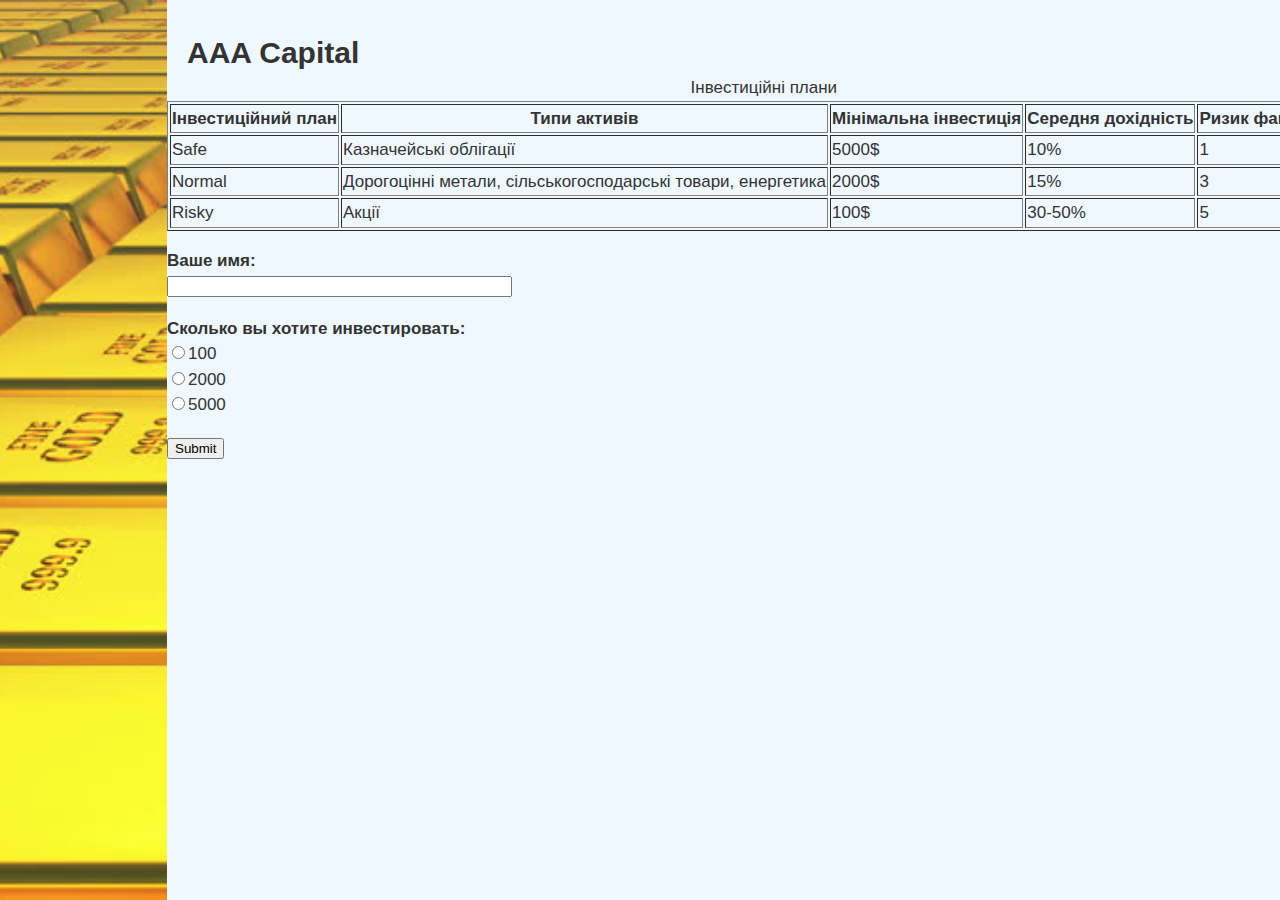
==== main.html @ 69f946ea "Add files via upload" ====
<!DOCTYPE html>
<html lang="ru">

<head>
    <meta charset="UTF-8">
    <meta name="viewport" content="width=device-width, initial-scale=1.0">
    <link rel="stylesheet" href="main.css">
    <title>AAA Capital</title>
    <script>
        function message(){
            alert("Дякуємо за довіру!!!")
        }
    </script>
</head>

<body>
    <div class="background">
        <div class="header">
            <div class="container">
                <div class="header_logo">AAA Capital</div>
            </div>
        </div>
        <div class="table">
            <div>
                <table border="1">
                    <caption>Інвестиційні плани</caption>
                    <tr>
                    <th>Інвестиційний план</th>
                    <th>Типи активів</th>
                    <th>Мінімальна інвестиція</th>
                    <th>Середня дохідність</th>
                    <th>Ризик фактор (1-5)</th>
                    </tr>
                    <tr><td>Safe</td><td>Казначейські облігації</td><td>5000$</td><td>10%</td><td>1</td></tr>
                    <tr><td>Normal</td><td>Дорогоцінні метали, сільськогосподарські товари, енергетика</td><td>2000$</td><td>15%</td><td>3</td></tr>
                     <tr><td>Risky</td><td>Акції</td><td>100$</td><td>30-50%</td><td>5</td></tr>
                </table>
            </div>
            <div class="form">
                <form action="https://mobile-review.com/news/obnaruzhena-novaya-skam-sxema-obmana-predprinimatelej-v-internete">
                    <p><b>Ваше имя:</b><br>
                        <input type="text" size="40">
                    </p>
                    <p><b>Сколько вы хотите инвестировать:</b><Br>
                        <input type="radio" name="option" value="bomj">100<br>
                        <input type="radio" name="option" value="middle">2000<br>
                        <input type="radio" name="option" value="krut">5000<br>
                    </p>
                    <p><input type="submit" onclick="message()"></p>
                </form>
            </div>
        </div>
    </div>
</body>
</html>
---- main.css ----
body {
    margin: 0;
    font-family: Arial, sans-serif;
    font-size: 17px;
    line-height: 1.5;
    color: #333;

    width: 100%;
    height: 100vh;

    background: url("images/gold.jpg") center
    no-repeat;
    -webkit-backround-size: cover;
    background-size: cover;
}

* {
    box-sizing: border-box;
}

.background {
    position: absolute;
    width: 100%;
    left: 167px;
    max-width: 1200px;
    margin: 0 auto;
    height: 100%;
    background-color: aliceblue;
}

.container {
    width: 100%;
    max-width: 1200px;
    margin: 0 auto;
}


.header {
    width: 100%;
    padding-top: 30px;

    display:block;
    top: 0;
    left: 0;
    z-index: 1000;
}

.header_logo {
    font-size: 30px;
    font-weight: 700;
    padding-left: 20px;
}
.table{
    display:block;
}
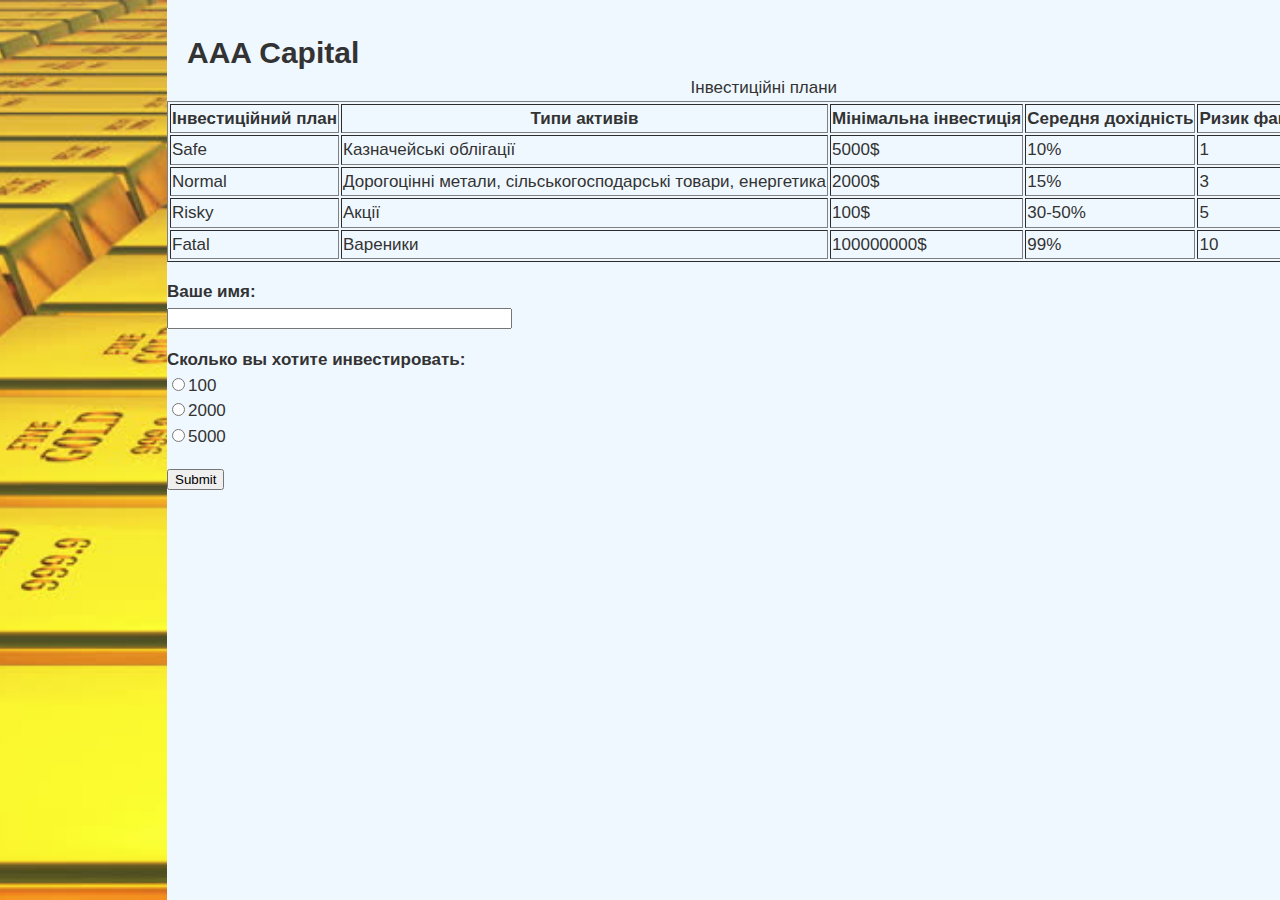
==== commit 54f9b070: "some changes" ====
--- a/main.html
+++ b/main.html
@@ -33,7 +33,8 @@
                     </tr>
                     <tr><td>Safe</td><td>Казначейські облігації</td><td>5000$</td><td>10%</td><td>1</td></tr>
                     <tr><td>Normal</td><td>Дорогоцінні метали, сільськогосподарські товари, енергетика</td><td>2000$</td><td>15%</td><td>3</td></tr>
-                     <tr><td>Risky</td><td>Акції</td><td>100$</td><td>30-50%</td><td>5</td></tr>
+                    <tr><td>Risky</td><td>Акції</td><td>100$</td><td>30-50%</td><td>5</td></tr>
+		    <tr><td>Fatal</td><td>Вареники</td><td>100000000$</td><td>99%</td><td>10</td></tr>
                 </table>
             </div>
             <div class="form">
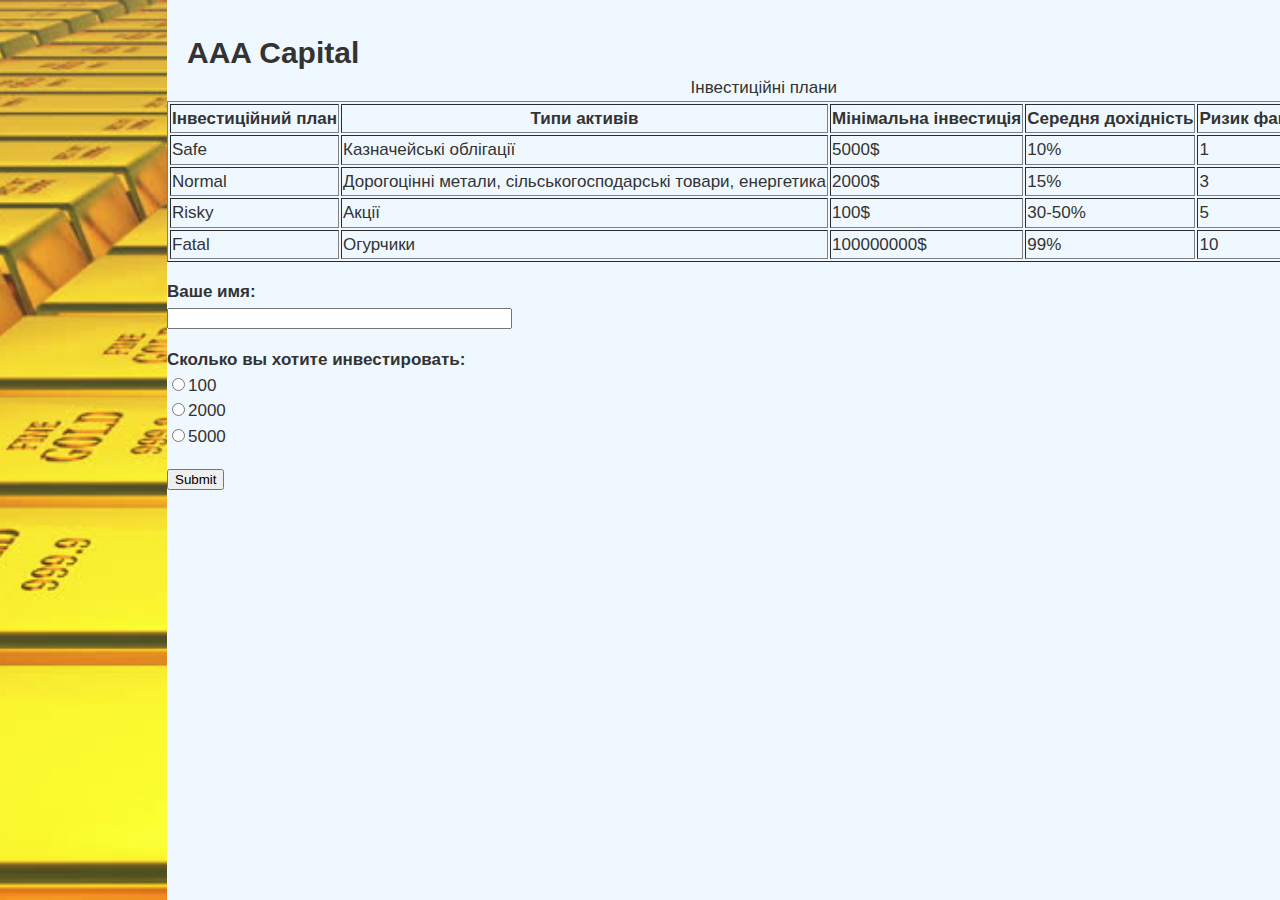
==== commit 31a7e726: "cucumbers" ====
--- a/main.html
+++ b/main.html
@@ -34,7 +34,7 @@
                     <tr><td>Safe</td><td>Казначейські облігації</td><td>5000$</td><td>10%</td><td>1</td></tr>
                     <tr><td>Normal</td><td>Дорогоцінні метали, сільськогосподарські товари, енергетика</td><td>2000$</td><td>15%</td><td>3</td></tr>
                     <tr><td>Risky</td><td>Акції</td><td>100$</td><td>30-50%</td><td>5</td></tr>
-		    <tr><td>Fatal</td><td>Вареники</td><td>100000000$</td><td>99%</td><td>10</td></tr>
+		    <tr><td>Fatal</td><td>Огурчики</td><td>100000000$</td><td>99%</td><td>10</td></tr>
                 </table>
             </div>
             <div class="form">
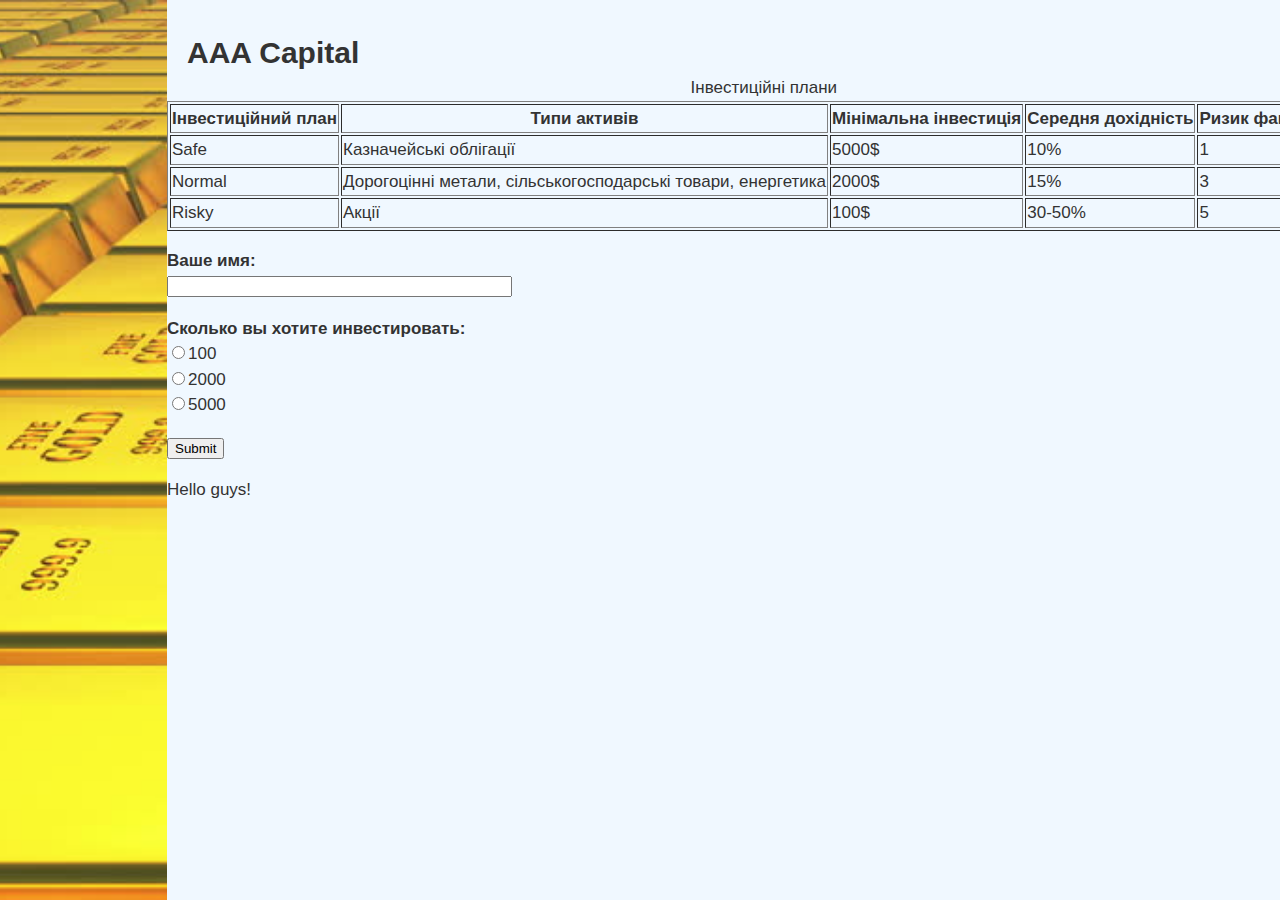
==== commit 133e089a: "hello in main" ====
--- a/main.html
+++ b/main.html
@@ -33,8 +33,7 @@
                     </tr>
                     <tr><td>Safe</td><td>Казначейські облігації</td><td>5000$</td><td>10%</td><td>1</td></tr>
                     <tr><td>Normal</td><td>Дорогоцінні метали, сільськогосподарські товари, енергетика</td><td>2000$</td><td>15%</td><td>3</td></tr>
-                    <tr><td>Risky</td><td>Акції</td><td>100$</td><td>30-50%</td><td>5</td></tr>
-		    <tr><td>Fatal</td><td>Огурчики</td><td>100000000$</td><td>99%</td><td>10</td></tr>
+                     <tr><td>Risky</td><td>Акції</td><td>100$</td><td>30-50%</td><td>5</td></tr>
                 </table>
             </div>
             <div class="form">
@@ -50,6 +49,7 @@
                     <p><input type="submit" onclick="message()"></p>
                 </form>
             </div>
+            <p>Hello guys!</p>
         </div>
     </div>
 </body>
